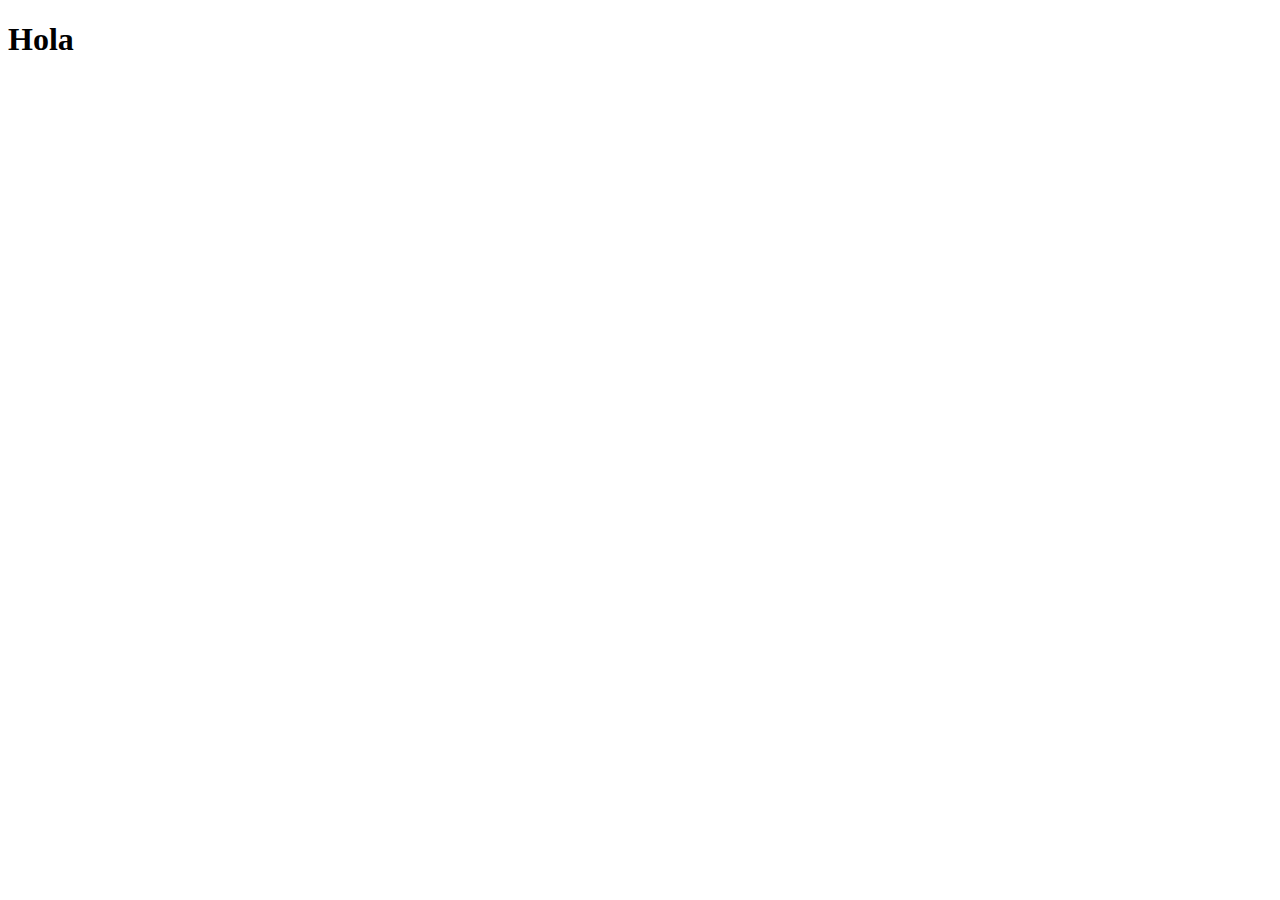
==== public/index.html @ 83c3140a "q" ====
<!DOCTYPE html>
<html lang="en">
<head>
    <meta charset="UTF-8">
    <meta name="viewport" content="width=device-width, initial-scale=1.0">
    <meta http-equiv="X-UA-Compatible" content="ie=edge">
    <title>Hola Devops300</title>
</head>
<body>
    <h1>Hola</h1>
</body>
</html>
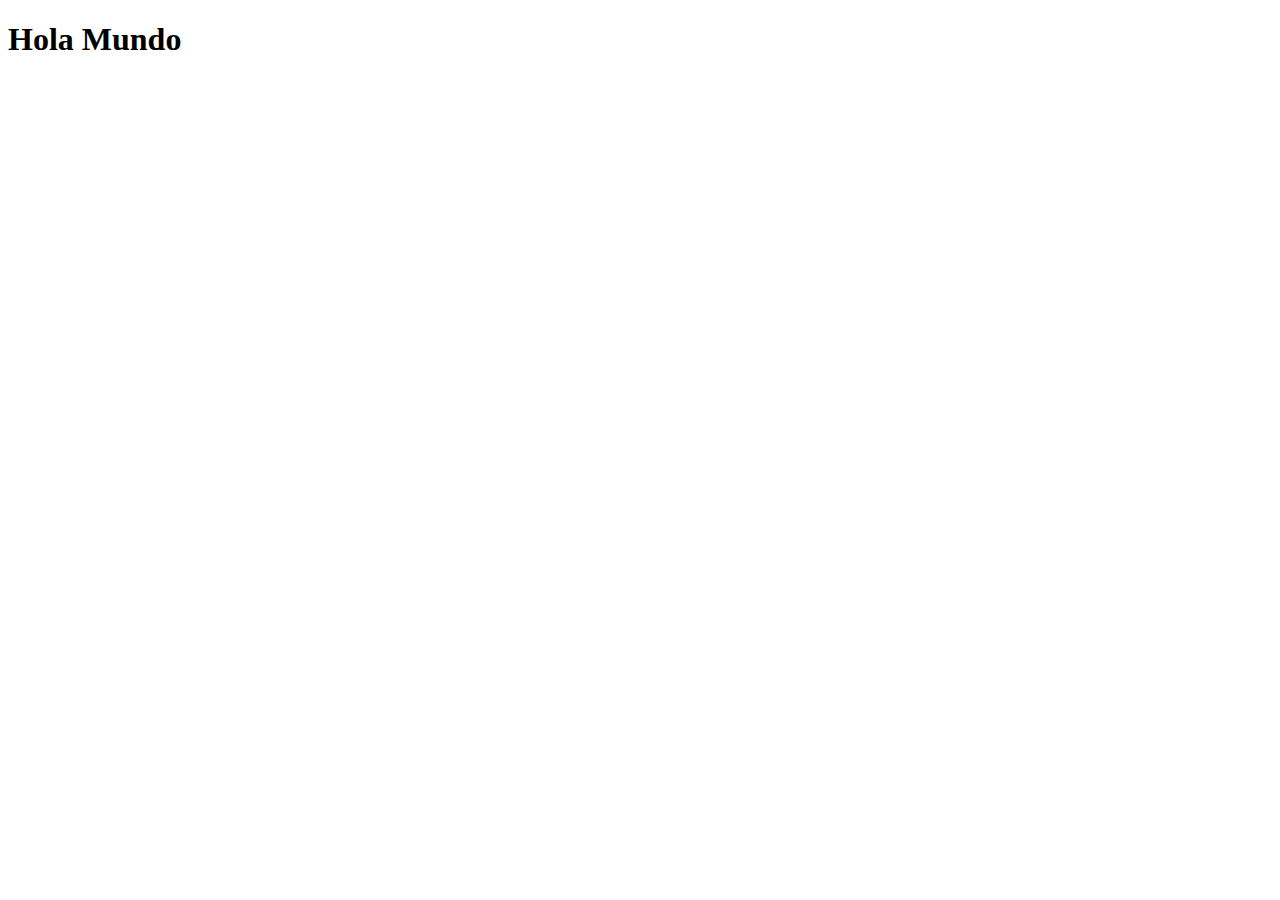
==== commit 7d1aec3f: "1" ====
--- a/public/index.html
+++ b/public/index.html
@@ -4,9 +4,9 @@
     <meta charset="UTF-8">
     <meta name="viewport" content="width=device-width, initial-scale=1.0">
     <meta http-equiv="X-UA-Compatible" content="ie=edge">
-    <title>Hola Devops300</title>
+    <title>Que hubo Devops300</title>
 </head>
 <body>
-    <h1>Hola</h1>
+    <h1>Hola Mundo</h1>
 </body>
 </html>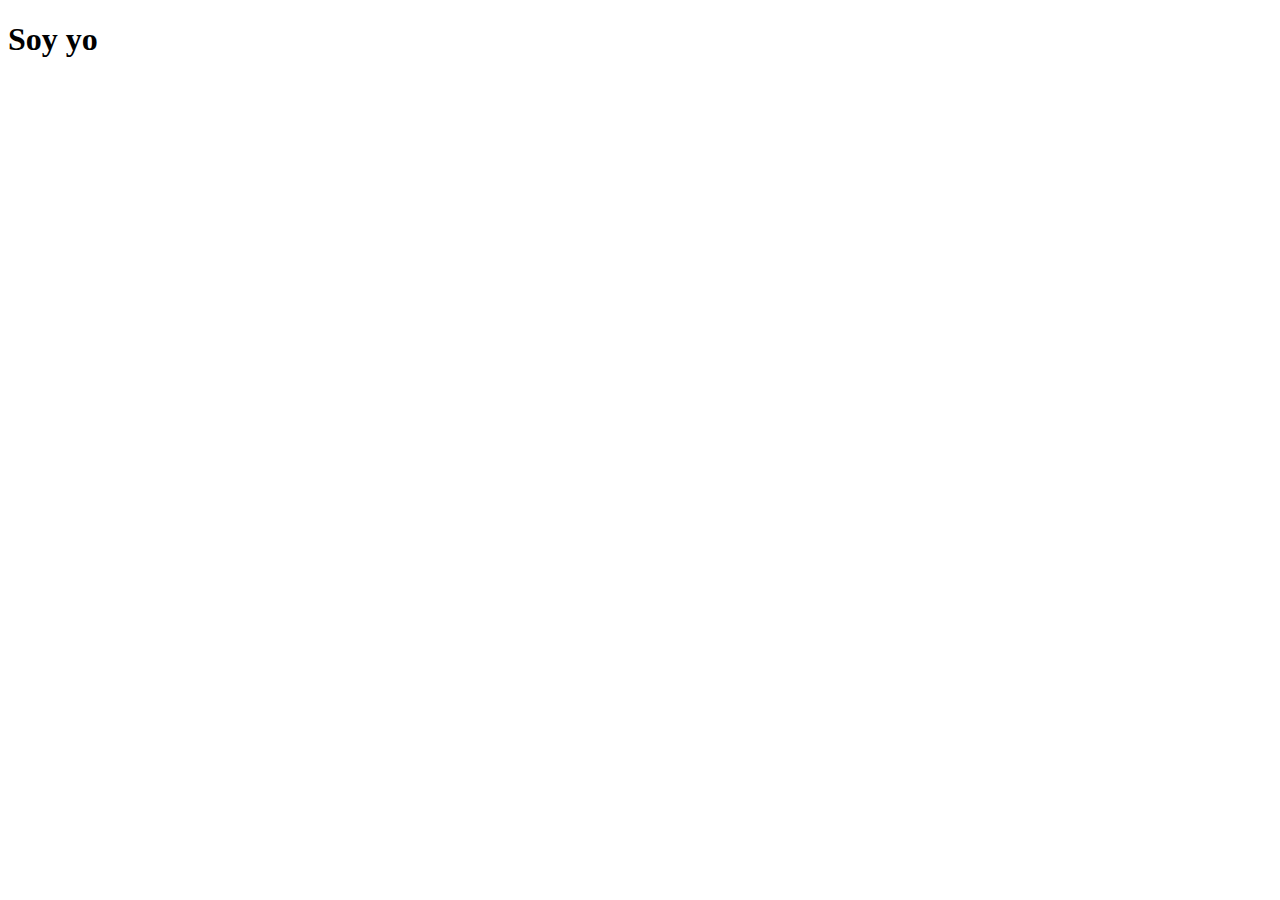
==== commit e00c7253: "Update index.html" ====
--- a/public/index.html
+++ b/public/index.html
@@ -7,6 +7,6 @@
     <title>Que hubo Devops300</title>
 </head>
 <body>
-    <h1>Hola Mundo</h1>
+    <h1>Soy yo</h1>
 </body>
 </html>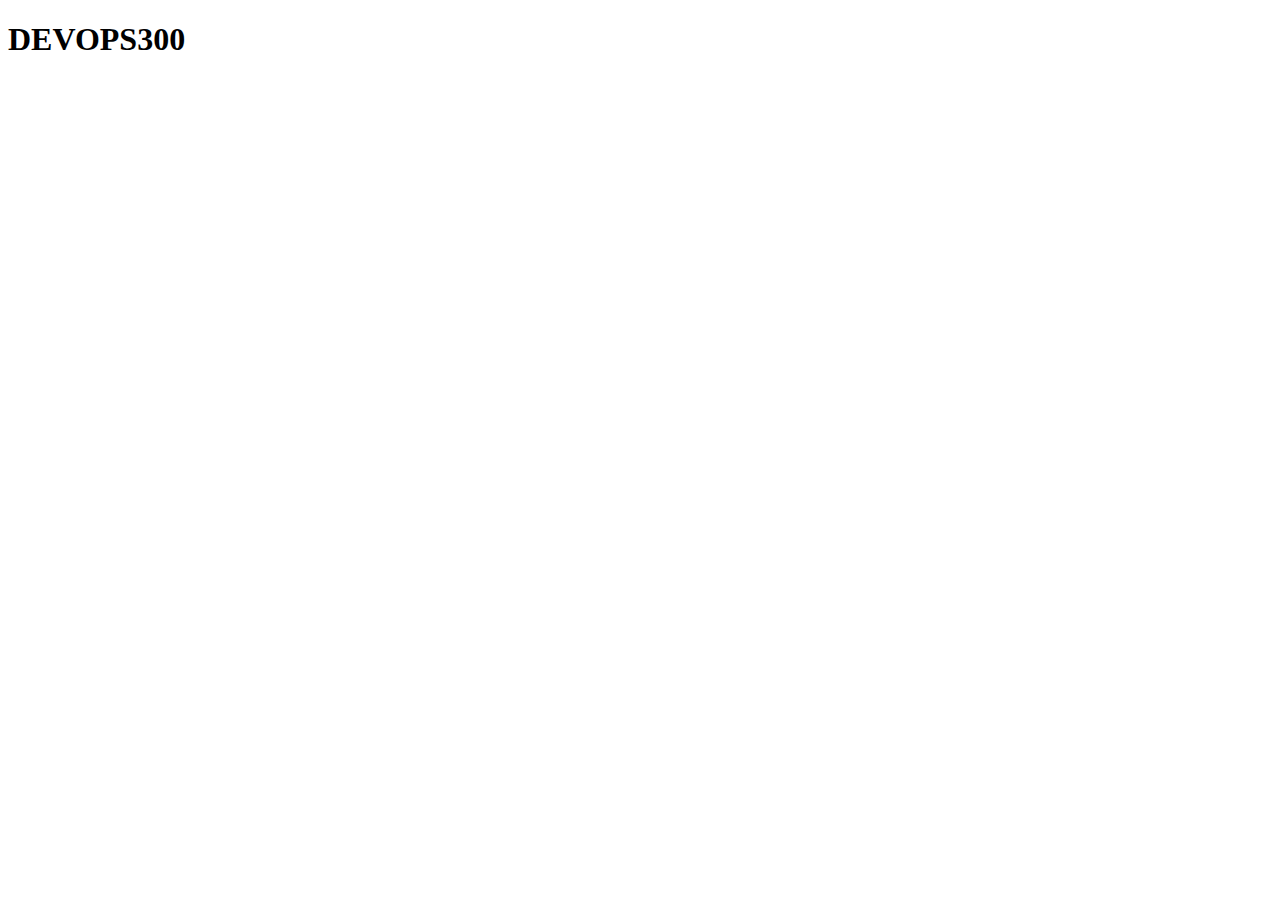
==== commit 670196df: "comit" ====
--- a/public/index.html
+++ b/public/index.html
@@ -7,6 +7,12 @@
     <title>Que hubo Devops300</title>
 </head>
 <body>
-    <h1>Soy yo</h1>
+    <section>
+    	<div class="wrapper">
+    		<h1>
+    			DEVOPS300
+    		</h1>
+    	</div>
+    </section>
 </body>
 </html>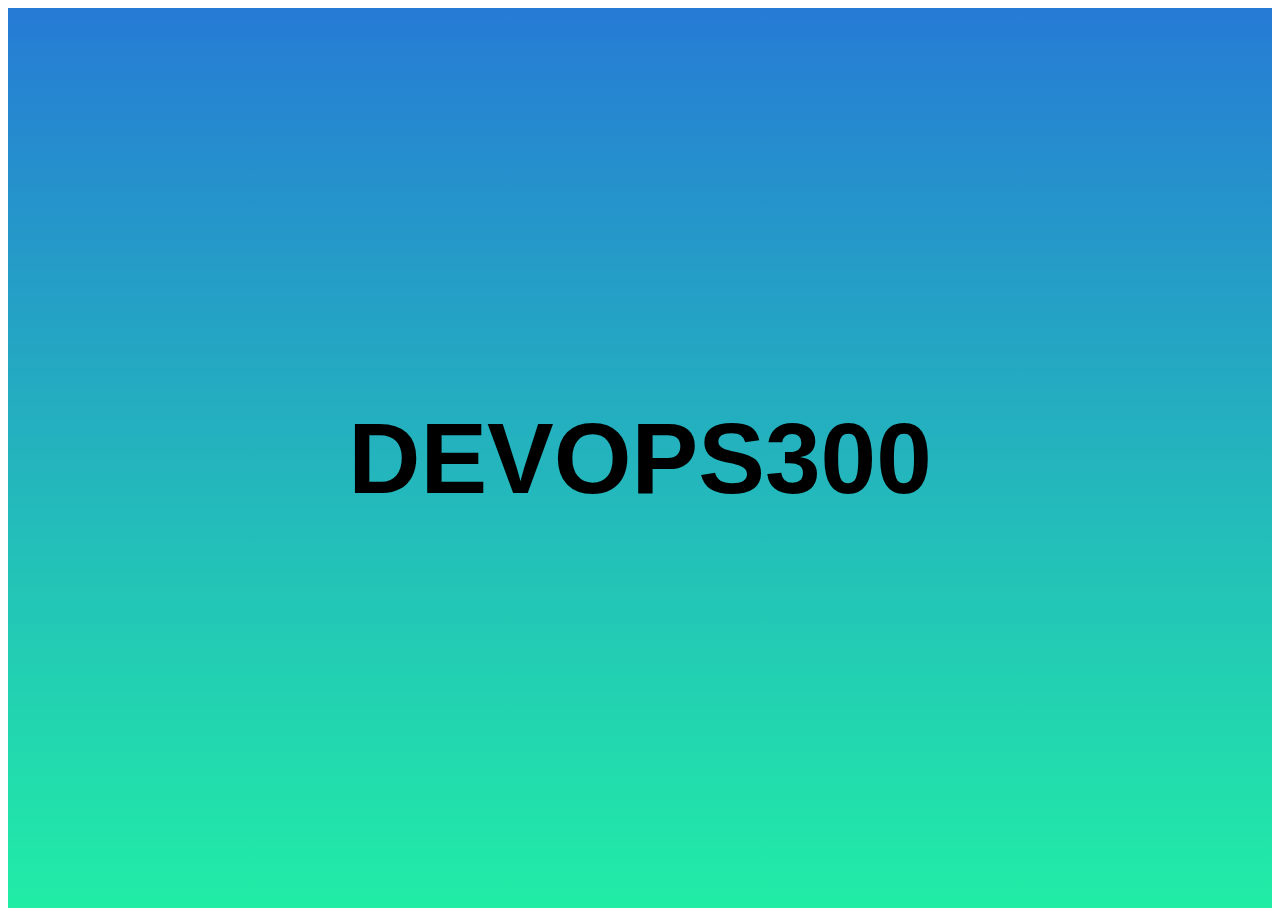
==== commit 17a99d96: "Update index.html" ====
--- a/public/index.html
+++ b/public/index.html
@@ -5,6 +5,7 @@
     <meta name="viewport" content="width=device-width, initial-scale=1.0">
     <meta http-equiv="X-UA-Compatible" content="ie=edge">
     <title>Que hubo Devops300</title>
+    <link rel="stylesheet" type="text/css" href="style.css">
 </head>
 <body>
     <section>
--- a/public/style.css
+++ b/public/style.css
@@ -0,0 +1,19 @@
+body{
+	font-family: 'ARIAL';
+	color: rgb(0,0,0);
+}
+section{
+	display: table;
+	width: 100%;
+	text-align: center;
+	height: 100vh;
+	background-color: rgb(38,123,213);
+	background-image: linear-gradient(rgb(38,123,213),rgb(33,237,166));
+}
+.wrapper{
+	display: table-cell;
+	vertical-align: middle;
+}
+h1{
+	font-size: 100px;
+}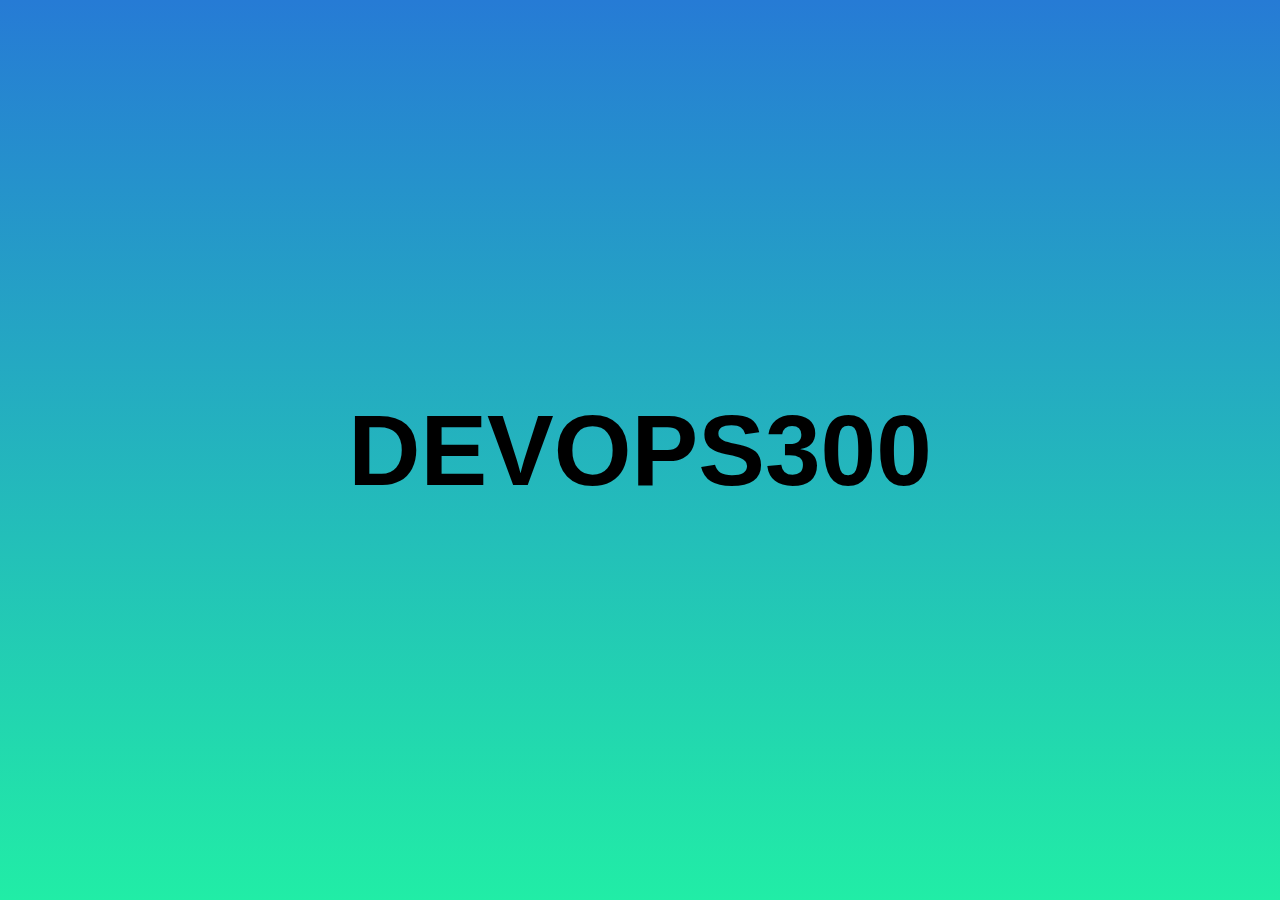
==== commit 4f1fbd63: "stanjsd" ====
--- a/public/index.html
+++ b/public/index.html
@@ -6,14 +6,20 @@
     <meta http-equiv="X-UA-Compatible" content="ie=edge">
     <title>Que hubo Devops300</title>
     <link rel="stylesheet" type="text/css" href="style.css">
+    <script src="parallax.js"></script>
 </head>
 <body>
     <section>
     	<div class="wrapper">
-    		<h1>
+    		<h1 id="home">
     			DEVOPS300
     		</h1>
     	</div>
     </section>
+    <script>
+    	var scene = document.getElementById('home');
+    	var parallaxInstance = new Parallax('scene');
+
+    </script>
 </body>
 </html>--- a/public/style.css
+++ b/public/style.css
@@ -1,6 +1,8 @@
 body{
 	font-family: 'ARIAL';
 	color: rgb(0,0,0);
+	padding: 0;
+	margin: 0;
 }
 section{
 	display: table;
@@ -16,4 +18,9 @@
 }
 h1{
 	font-size: 100px;
+}
+@media only screen and (max-width: 500px){
+	h1{
+		font-size: 50px;
+	}
 }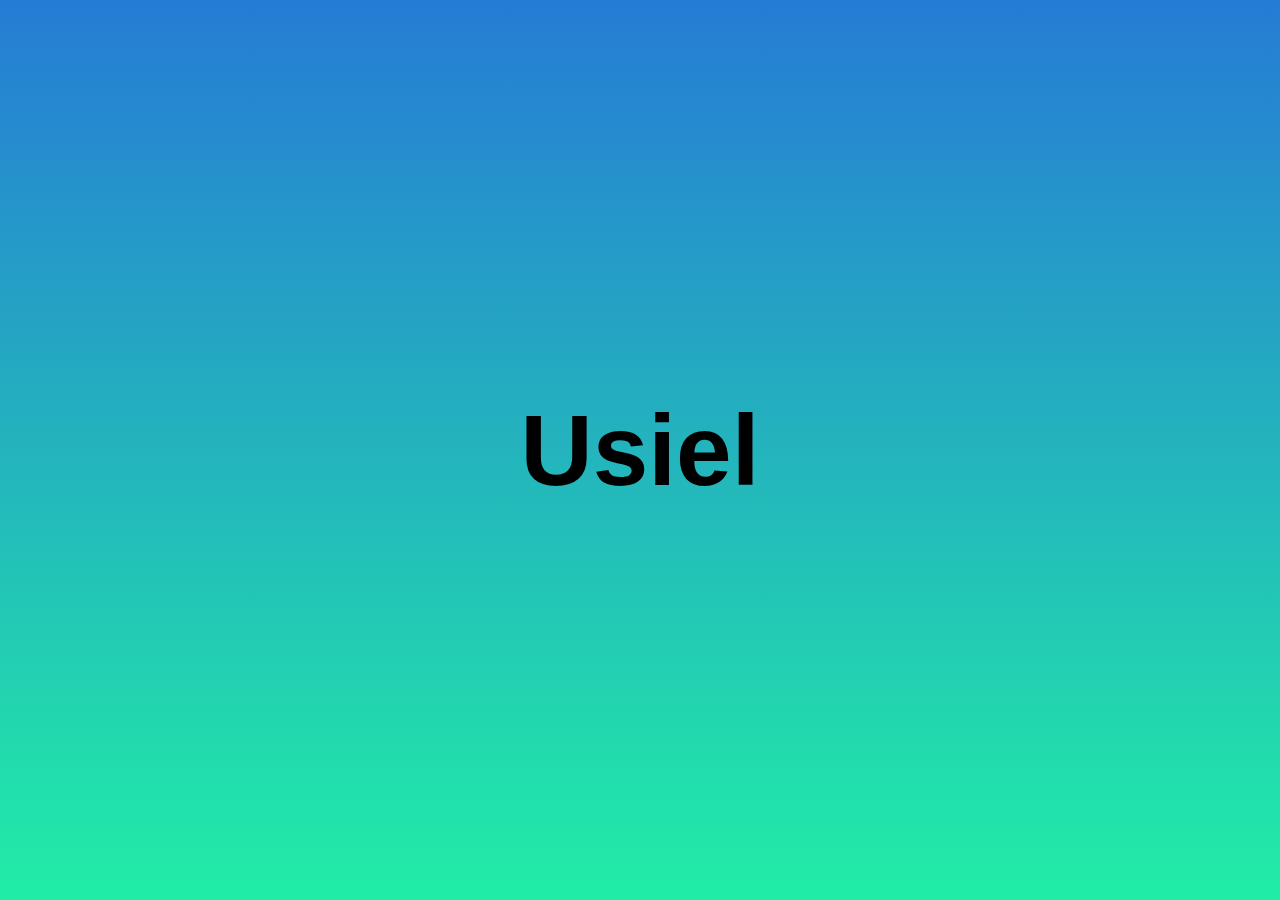
==== commit a5c68e67: "usi" ====
--- a/public/index.html
+++ b/public/index.html
@@ -12,7 +12,7 @@
     <section>
     	<div class="wrapper">
     		<h1 id="home">
-    			DEVOPS300
+    			Usiel
     		</h1>
     	</div>
     </section>
